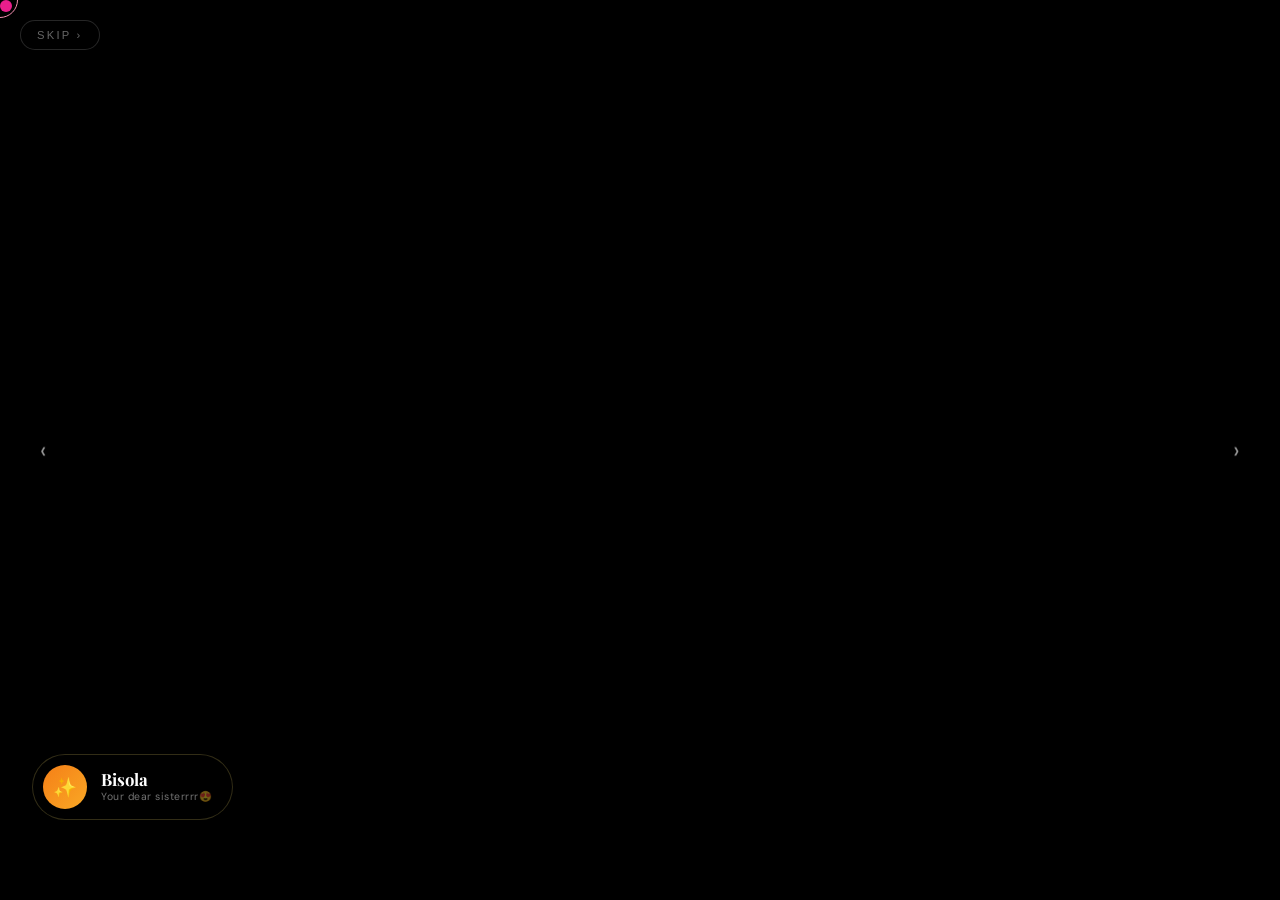
==== bisola.html @ d2bc0595 "moment of truth" ====
<!doctype html>
<html lang="en">
  <head>
    <meta charset="UTF-8" />
    <meta name="viewport" content="width=device-width, initial-scale=1.0" />
    <title>Happy Birthday, Yinka 🎀</title>
    <link href="https://fonts.googleapis.com/css2?family=Playfair+Display:ital,wght@0,400;0,700;1,400;1,700&family=Cormorant+Garamond:ital,wght@0,300;0,400;1,300;1,400&family=DM+Sans:wght@300;400;500&display=swap" rel="stylesheet" />
    <link rel="stylesheet" href="styles.css" />
  </head>
  <body>
    <div class="cursor" id="cursor"></div>
    <div class="cursor-ring" id="cursorRing"></div>
    <!-- <audio id="bgMusic" loop preload="auto">
      <source src="counting-my-blessings.mp3" type="audio/mpeg" />
    </audio>
    <button class="music-btn" id="musicBtn" onclick="toggleMusic()" title="Toggle music">🔇</button> -->

    <div class="active" id="screen-bisola">
      <div class="slideshow-container">
        <button class="slideshow-skip" onclick="triggerReveal()">Skip ›</button>
        <div class="slide active-slide">
          <div class="yt-cover" style="position:absolute;inset:0;width:100%;height:100%;overflow:hidden;">
            <div id="bisolaVideo" class="yt-player" data-video-id="1GRoT4CtKIA"
              style="position:absolute;inset:0;width:100%;height:100%;z-index:1;"></div>
          </div>
          <div class="slide-overlay"></div>
          
          <div class="slide-caption" style="bottom: 80px; text-align: left; padding: 0 32px">
            <div style="display:inline-flex;align-items:center;gap:14px;background:rgba(0,0,0,0.5);backdrop-filter:blur(16px);border:1px solid rgba(197,179,88,0.25);border-radius:100px;padding:10px 20px 10px 10px;">
              <div style="width:44px;height:44px;border-radius:50%;background:linear-gradient(135deg,#f57f17,#f9a825);display:flex;align-items:center;justify-content:center;font-size:1.2rem;flex-shrink:0;">✨</div>
              <div>
                <p style="font-family:'Playfair Display',serif;font-size:1.05rem;color:white;font-weight:700;line-height:1;">Bisola</p>
                <p style="font-size:0.65rem;color:rgba(255,255,255,0.45);margin-top:3px;letter-spacing:0.05em;">Your dear sisterrrr😍</p>
              </div>
            </div>
          </div>
          <button class="slideshow-nav-button prev" onclick="window.location.href='tommy.html'" style="z-index:5;">‹</button>
          <button class="slideshow-nav-button next" onclick="triggerReveal()" style="z-index:5;">›</button>
          <div class="reveal-overlay" id="reveal-overlay">
            <div class="reveal-inner" id="reveal-inner">
              <div style="font-size:3.5rem;margin-bottom:20px;animation:heartbeat 1.5s ease-in-out infinite;">🎀</div>
              <p style="font-family:'Cormorant Garamond',serif;font-style:italic;font-size:clamp(1rem,3vw,1.3rem);color:rgba(255,255,255,0.55);margin-bottom:32px;line-height:1.7;">
                She says her face is not fine oo, she wan go do make up before she record video😭 She was the "icing on the cake" I was talking about yesterday😂.
              </p>
              <div class="reveal-btn-row">
                <button class="reveal-next-btn" onclick="window.location.href='sammy.html'"
                  style="background:linear-gradient(135deg,#c2185b,#ad1457);box-shadow:0 0 60px rgba(0,0,0,0.4);">
                  Next → Sammy
                </button>
              </div>
            </div>
          </div>
        </div>
      </div>
    </div>

    <script>
      function goToScreen(screenId) {
        const map = {'screen-0':'index.html','screen-prologue':'prologue.html','screen-2021':'2021.html','screen-2022':'2022.html','screen-2023':'2023.html','screen-2024':'2024.html','screen-2025':'2025.html','screen-who':'who.html','screen-slideshow':'slideshow.html','screen-fame':'fame.html','screen-tommy':'tommy.html','screen-bisola':'bisola.html','screen-messages':'sammy.html','screen-letter':'letter.html','screen-end':'end.html'};
        if (map[screenId]) window.location.href = map[screenId];
      }
      const audio = document.getElementById('bgMusic');
      const musicBtn = document.getElementById('musicBtn');
      let musicPlaying = false, userMutedMusic = false;
      function setupGain() {
        if (window._audioCtx || !audio) return;
        try {
          window._audioCtx = new (window.AudioContext || window.webkitAudioContext)();
          const src = window._audioCtx.createMediaElementSource(audio);
          window._gainNode = window._audioCtx.createGain();
          window._gainNode.gain.value = 0.07;
          src.connect(window._gainNode); window._gainNode.connect(window._audioCtx.destination);
        } catch(e) {}
      }
      function startMusic() {
        if (userMutedMusic || musicPlaying || !audio) return;
        setupGain();
        if (window._audioCtx && window._audioCtx.state === 'suspended') window._audioCtx.resume();
        audio.volume = 1;
        audio.play().then(() => {
          musicPlaying = true;
          if (window._gainNode) window._gainNode.gain.value = 0.07;
          if (musicBtn) { musicBtn.textContent = '🎵'; musicBtn.classList.add('playing'); }
        }).catch(() => {});
      }
      function toggleMusic() {
        if (musicPlaying) {
          audio.pause(); musicPlaying = false; userMutedMusic = true;
          if (musicBtn) { musicBtn.textContent = '🔇'; musicBtn.classList.remove('playing'); }
        } else { userMutedMusic = false; startMusic(); }
      }
      document.addEventListener('click',      () => { if (!userMutedMusic) startMusic(); });
      document.addEventListener('touchstart', () => { if (!userMutedMusic) startMusic(); }, { passive: true });
      const cursor = document.getElementById('cursor');
      const ring = document.getElementById('cursorRing');
      if (cursor && ring) {
        let mx=0,my=0,rx=0,ry=0;
        document.addEventListener('mousemove', e => { mx=e.clientX; my=e.clientY; cursor.style.left=mx-6+'px'; cursor.style.top=my-6+'px'; });
        (function loop(){ rx+=(mx-rx-18)*0.12; ry+=(my-ry-18)*0.12; ring.style.left=rx+'px'; ring.style.top=ry+'px'; requestAnimationFrame(loop); })();
      }
      function createPetal() {
        const p = document.createElement('div'); p.className = 'petal';
        p.style.left = Math.random()*100+'vw';
        const dur=6+Math.random()*8, delay=Math.random()*5;
        p.style.animation = `petalFall ${dur}s ${delay}s linear infinite`;
        document.body.appendChild(p); setTimeout(() => p.remove(), (dur+delay)*1000+1000);
      }
      setInterval(createPetal, 2000);

      const ytPlayers = {};

      function onYouTubeIframeAPIReady() {
        if (!document.getElementById('bisolaVideo')) return;
        ytPlayers['bisolaVideo'] = new YT.Player('bisolaVideo', {
          videoId: '1GRoT4CtKIA',
          playerVars: {
            autoplay: 1, mute: 1, controls: 0, disablekb: 1, fs: 0,
            iv_load_policy: 3, modestbranding: 1, playsinline: 1, rel: 0,
            showinfo: 0, enablejsapi: 1,
            origin: (window.location.origin && window.location.origin !== 'null')
              ? window.location.origin : 'https://www.youtube.com',
          },
          events: {
            onReady: (e) => {
              const iframe = e.target.getIframe();
              if (iframe) iframe.style.cssText = 'position:absolute;top:0;left:0;width:100%;height:100%;border:none;transform:scale(1.01);transform-origin:center center;';
              try { e.target.playVideo(); } catch(ex) {}
            },
            onStateChange: (e) => {
              if (e.data === YT.PlayerState.PLAYING) {
                try { e.target.unMute(); e.target.setVolume(100); } catch(ex) {}
                if (audio && !audio.paused) { audio.pause(); musicPlaying = false; }
              }
              if (e.data === YT.PlayerState.ENDED) {
                triggerReveal();
                if (!userMutedMusic) startMusic();
              }
            },
          },
        });
      }

      function triggerReveal() {
        const overlay = document.getElementById('reveal-overlay');
        const inner   = document.getElementById('reveal-inner');
        if (overlay) overlay.classList.add('visible');
        setTimeout(() => { if (inner) inner.classList.add('visible'); }, 50);
      }
    </script>
    <script src="https://www.youtube.com/iframe_api"></script>
  </body>
</html>
---- styles.css ----
*,
      *::before,
      *::after {
        margin: 0;
        padding: 0;
        box-sizing: border-box;
      }
      :root {
        --pink-deep: #c2185b;
        --pink-mid: #e91e8c;
        --pink-soft: #f48fb1;
        --pink-blush: #fce4ec;
        --pink-pale: #fff0f5;
        --gold: #d4a853;
        --cream: #fffaf7;
        --dark: #1a0a10;
        --text: #3d1a2a;
      }
      html {
        scroll-behavior: smooth;
      }
      body {
        font-family: "DM Sans", sans-serif;
        background: var(--dark);
        color: var(--cream);
        overflow-x: hidden;
        cursor: none;
      }

      .cursor {
        position: fixed;
        width: 12px;
        height: 12px;
        background: var(--pink-mid);
        border-radius: 50%;
        pointer-events: none;
        z-index: 9999;
        transition: transform 0.1s ease;
        mix-blend-mode: screen;
      }
      .cursor-ring {
        position: fixed;
        width: 36px;
        height: 36px;
        border: 1.5px solid var(--pink-soft);
        border-radius: 50%;
        pointer-events: none;
        z-index: 9998;
        transition: all 0.15s ease;
      }

      .petal {
        position: fixed;
        pointer-events: none;
        z-index: 1;
        opacity: 0;
        animation: petalFall linear infinite;
      }
      .petal::before {
        content: "🌸";
        font-size: 1.2rem;
      }
      @keyframes petalFall {
        0% {
          transform: translateY(-50px) rotate(0deg);
          opacity: 0.7;
        }
        100% {
          transform: translateY(110vh) rotate(360deg);
          opacity: 0;
        }
      }

      .screen {
        min-height: 100vh;
        
        flex-direction: column;
        align-items: center;
        justify-content: center;
        position: relative;
        padding: 40px 24px;
        opacity: 0;
        transition: opacity 0.8s ease;
      }
      .screen.active {
        display: flex;
        opacity: 1;
      }
      .screen.fade-in {
        animation: fadeIn 1.2s ease forwards;
      }
      @keyframes fadeIn {
        from {
          opacity: 0;
          transform: translateY(30px);
        }
        to {
          opacity: 1;
          transform: translateY(0);
        }
      }

      #screen-0 {
        background: radial-gradient(
          ellipse at center,
          #2d0a1a 0%,
          #0d0208 100%
        );
        text-align: center;
      }
      #screen-0::before {
        content: "";
        position: absolute;
        inset: 0;
        background:
          radial-gradient(
            circle at 20% 50%,
            rgba(194, 24, 91, 0.15) 0%,
            transparent 60%
          ),
          radial-gradient(
            circle at 80% 20%,
            rgba(233, 30, 140, 0.1) 0%,
            transparent 50%
          );
      }

      .opening-eyebrow {
        font-family: "DM Sans", sans-serif;
        font-size: 0.75rem;
        letter-spacing: 0.4em;
        text-transform: uppercase;
        color: var(--pink-soft);
        margin-bottom: 32px;
        opacity: 0;
        animation: fadeIn 1s ease 0.5s forwards;
      }
      .opening-title {
        font-family: "Playfair Display", serif;
        font-size: clamp(3rem, 12vw, 7rem);
        line-height: 0.9;
        color: white;
        margin-bottom: 8px;
        opacity: 0;
        animation: fadeIn 1s ease 0.8s forwards;
      }
      .opening-title em {
        font-style: italic;
        color: var(--pink-soft);
        display: block;
      }
      .opening-sub {
        font-family: "Cormorant Garamond", serif;
        font-size: clamp(1rem, 3vw, 1.3rem);
        font-style: italic;
        color: rgba(255, 255, 255, 0.5);
        margin-top: 24px;
        margin-bottom: 56px;
        opacity: 0;
        animation: fadeIn 1s ease 1.2s forwards;
      }

      .video-wrapper {
        position: relative;
        width: min(380px, 90vw);
        aspect-ratio: 9/16;
        border-radius: 20px;
        overflow: hidden;
        border: 2px solid rgba(244, 143, 177, 0.3);
        box-shadow:
          0 0 80px rgba(194, 24, 91, 0.4),
          0 0 0 1px rgba(255, 255, 255, 0.05);
        margin-bottom: 48px;
        opacity: 0;
        animation: fadeIn 1s ease 1.5s forwards;
        background: #1a0010;
      }
      video {
        width: 100%;
        height: 100%;
        object-fit: cover;
        display: block;
      }

      .btn {
        display: inline-flex;
        align-items: center;
        gap: 10px;
        padding: 16px 36px;
        border: none;
        border-radius: 100px;
        font-family: "DM Sans", sans-serif;
        font-size: 0.9rem;
        font-weight: 500;
        letter-spacing: 0.05em;
        cursor: none;
        transition: all 0.3s ease;
      }
      .btn-primary {
        background: linear-gradient(135deg, var(--pink-deep), var(--pink-mid));
        color: white;
        box-shadow: 0 8px 32px rgba(194, 24, 91, 0.4);
      }
      .btn-primary:hover {
        transform: translateY(-2px);
        box-shadow: 0 16px 48px rgba(194, 24, 91, 0.6);
      }
      .btn-ghost {
        background: transparent;
        color: var(--pink-soft);
        border: 1.5px solid rgba(244, 143, 177, 0.4);
      }
      .btn-ghost:hover {
        background: rgba(244, 143, 177, 0.1);
        border-color: var(--pink-soft);
      }

      .chapter-screen {
        background: #ffffff;
        color: var(--text);
        min-height: 100vh;
        padding: 0;
        display: flex;
        flex-direction: column;
      }
      .chapter-screen.active {
        display: flex;
      }
      .chapter-header {
        padding: 60px 40px 40px;
        position: relative;
      }
      .chapter-year {
        font-family: "Playfair Display", serif;
        font-size: clamp(5rem, 20vw, 12rem);
        font-weight: 700;
        line-height: 1;
        color: var(--pink-blush);
        position: absolute;
        top: 20px;
        right: -10px;
        z-index: 0;
        user-select: none;
      }
      .chapter-label {
        font-size: 0.7rem;
        letter-spacing: 0.4em;
        text-transform: uppercase;
        color: var(--pink-mid);
        margin-bottom: 12px;
        position: relative;
        z-index: 1;
      }
      .chapter-title {
        font-family: "Playfair Display", serif;
        font-size: clamp(1.8rem, 5vw, 2.8rem);
        line-height: 1.2;
        color: var(--dark);
        position: relative;
        z-index: 1;
        max-width: 500px;
      }
      .chapter-title em {
        color: var(--pink-deep);
        font-style: italic;
      }
      .chapter-body {
        padding: 0 40px 40px;
        flex: 1;
        display: flex;
        flex-direction: column;
        gap: 32px;
        max-width: 700px;
        width: 100%;
        margin: 0 auto;
      }

      .memory-card {
        background: white;
        border-radius: 16px;
        padding: 28px;
        box-shadow: 0 4px 24px rgba(194, 24, 91, 0.08);
        border: 1px solid rgba(194, 24, 91, 0.08);
        position: relative;
        overflow: hidden;
        opacity: 0;
        transform: translateY(20px);
        transition: all 0.6s ease;
      }
      .memory-card.revealed {
        opacity: 1;
        transform: translateY(0);
      }
      .memory-card::before {
        content: "";
        position: absolute;
        left: 0;
        top: 0;
        bottom: 0;
        width: 3px;
        background: linear-gradient(
          to bottom,
          var(--pink-mid),
          var(--pink-soft)
        );
      }
      .memory-card.locked {
        cursor: none;
        filter: blur(2px);
        user-select: none;
      }
      .memory-card.locked::after {
        content: "🔒 Tap to reveal this memory";
        position: absolute;
        inset: 0;
        background: rgba(255, 255, 255, 0.85);
        display: flex;
        align-items: center;
        justify-content: center;
        font-family: "DM Sans", sans-serif;
        font-size: 0.85rem;
        color: var(--pink-mid);
        letter-spacing: 0.05em;
      }
      .memory-card.unlocked {
        filter: none;
        cursor: default;
      }
      .memory-card.unlocked::after {
        display: none;
      }

      .memory-tag {
        display: inline-block;
        font-size: 0.65rem;
        letter-spacing: 0.2em;
        text-transform: uppercase;
        color: var(--pink-mid);
        margin-bottom: 10px;
        font-weight: 500;
      }
      .memory-text {
        font-family: "Cormorant Garamond", serif;
        font-size: 1.15rem;
        line-height: 1.8;
        color: var(--text);
      }
      .memory-text strong {
        color: var(--pink-deep);
        font-weight: 600;
      }

      .sammy-voice {
        font-family: "Cormorant Garamond", serif;
        font-style: italic;
        font-size: 1.05rem;
        line-height: 1.9;
        color: #5a2a3a;
        background: var(--pink-blush);
        border-radius: 12px;
        padding: 20px 24px;
        position: relative;
      }
      .sammy-voice::before {
        content: '"';
        font-size: 4rem;
        color: var(--pink-soft);
        line-height: 0;
        position: absolute;
        top: 30px;
        left: 12px;
        font-family: "Playfair Display", serif;
      }
      .sammy-voice p {
        padding-left: 20px;
      }

      .photo-slot {
        border-radius: 16px;
        overflow: hidden;
        aspect-ratio: 4/3;
        position: relative;
        background: linear-gradient(135deg, var(--pink-blush), #ffe0ec);
        display: flex;
        align-items: center;
        justify-content: center;
        flex-direction: column;
        gap: 8px;
        border: 2px dashed rgba(194, 24, 91, 0.2);
      }
      .photo-slot img {
        width: 100%;
        height: 100%;
        object-fit: cover;
        border-radius: 14px;
      }
      .photo-caption {
        font-family: "Cormorant Garamond", serif;
        font-style: italic;
        font-size: 0.9rem;
        color: rgba(100, 30, 60, 0.6);
        text-align: center;
        margin-top: 8px;
      }
      .chapter-nav {
        padding: 40px;
        display: flex;
        gap: 16px;
        flex-wrap: wrap;
        border-top: 1px solid rgba(194, 24, 91, 0.1);
        max-width: 700px;
        width: 100%;
        margin: 0 auto;
      }

      #screen-prologue {
        background: linear-gradient(
          135deg,
          #0d0208 0%,
          #1a0510 50%,
          #0d020e 100%
        );
        text-align: center;
      }
      .prologue-content {
        max-width: 600px;
        padding: 60px 32px;
        opacity: 0;
        animation: fadeIn 1s ease 0.3s forwards;
      }
      .prologue-text {
        font-family: "Playfair Display", serif;
        font-size: clamp(1.5rem, 4vw, 2.2rem);
        line-height: 1.5;
        color: white;
        margin-bottom: 24px;
      }
      .prologue-text em {
        color: var(--pink-soft);
        font-style: italic;
      }
      .prologue-sub {
        font-family: "Cormorant Garamond", serif;
        font-style: italic;
        font-size: 1.1rem;
        color: rgba(255, 255, 255, 0.5);
        line-height: 1.8;
        margin-bottom: 48px;
      }

      #screen-letter {
        background: var(--cream);
        color: var(--text);
        padding: 60px 24px;
      }
      .letter-paper {
        max-width: 600px;
        width: 100%;
        background: white;
        border-radius: 4px;
        padding: clamp(32px, 8vw, 64px);
        box-shadow:
          0 32px 80px rgba(194, 24, 91, 0.15),
          0 4px 16px rgba(0, 0, 0, 0.05);
        position: relative;
        opacity: 0;
        animation: fadeIn 1s ease 0.5s forwards;
      }
      .letter-paper::before {
        content: "";
        position: absolute;
        top: 0;
        left: 50%;
        transform: translateX(-50%);
        width: 60px;
        height: 4px;
        background: linear-gradient(
          to right,
          var(--pink-mid),
          var(--pink-soft)
        );
        border-radius: 0 0 4px 4px;
      }
      .letter-date {
        font-family: "Cormorant Garamond", serif;
        font-style: italic;
        font-size: 0.9rem;
        color: rgba(100, 30, 60, 0.5);
        margin-bottom: 32px;
      }
      .letter-greeting {
        font-family: "Playfair Display", serif;
        font-size: 1.8rem;
        color: var(--pink-deep);
        margin-bottom: 28px;
      }
      .letter-body {
        font-family: "Cormorant Garamond", serif;
        font-size: 1.15rem;
        line-height: 2;
        color: var(--text);
      }
      .letter-body p {
        margin-bottom: 20px;
      }
      .letter-sign {
        margin-top: 40px;
        font-family: "Playfair Display", serif;
        font-style: italic;
        font-size: 1.4rem;
        color: var(--pink-deep);
      }

      #screen-end {
        background: radial-gradient(
          ellipse at center,
          #3d0a20 0%,
          #0d0208 100%
        );
        text-align: center;
        overflow: hidden;
      }
      .confetti {
        position: fixed;
        pointer-events: none;
        z-index: 10;
      }
      .end-content {
        position: relative;
        z-index: 2;
        opacity: 0;
        animation: fadeIn 1.2s ease 0.5s forwards;
      }
      .end-big {
        font-family: "Playfair Display", serif;
        font-size: clamp(2.5rem, 10vw, 6rem);
        line-height: 1;
        color: white;
        margin-bottom: 16px;
      }
      .end-big em {
        color: var(--pink-soft);
        font-style: italic;
        display: block;
      }
      .end-sub {
        font-family: "Cormorant Garamond", serif;
        font-style: italic;
        font-size: 1.3rem;
        color: rgba(255, 255, 255, 0.6);
        margin-bottom: 48px;
        max-width: 400px;
      }
      .hearts-row {
        font-size: 2rem;
        letter-spacing: 0.3em;
        margin-bottom: 48px;
      }

      .progress-bar {
        position: fixed;
        bottom: 24px;
        left: 50%;
        transform: translateX(-50%);
        display: flex;
        gap: 8px;
        z-index: 100;
        background: rgba(0, 0, 0, 0.3);
        backdrop-filter: blur(10px);
        padding: 8px 16px;
        border-radius: 100px;
        border: 1px solid rgba(255, 255, 255, 0.1);
      }
      .dot {
        width: 6px;
        height: 6px;
        border-radius: 50%;
        background: rgba(255, 255, 255, 0.3);
        transition: all 0.3s ease;
      }
      .dot.active {
        background: var(--pink-mid);
        transform: scale(1.4);
      }
      .dot.done {
        background: var(--pink-soft);
      }

      @keyframes sparkle {
        0%,
        100% {
          transform: scale(1) rotate(0deg);
        }
        50% {
          transform: scale(1.2) rotate(15deg);
        }
      }
      .heartbeat {
        animation: heartbeat 1.5s ease-in-out infinite;
      }
      @keyframes heartbeat {
        0%,
        100% {
          transform: scale(1);
        }
        14% {
          transform: scale(1.3);
        }
        28% {
          transform: scale(1);
        }
        42% {
          transform: scale(1.3);
        }
        70% {
          transform: scale(1);
        }
      }

      @media (max-width: 480px) {
        .chapter-header {
          padding: 40px 24px 24px;
        }
        .chapter-body {
          padding: 0 24px 32px;
        }
        .chapter-nav {
          padding: 24px;
        }
        .letter-paper {
          padding: 32px 24px;
        }
      }

      .divider {
        display: flex;
        align-items: center;
        gap: 16px;
        margin: 8px 0;
      }
      .divider-line {
        flex: 1;
        height: 1px;
        background: linear-gradient(
          to right,
          transparent,
          rgba(194, 24, 91, 0.2),
          transparent
        );
      }
      .divider-icon {
        font-size: 0.9rem;
        color: var(--pink-soft);
      }
      .stat-row {
        display: grid;
        grid-template-columns: repeat(3, 1fr);
        gap: 16px;
        margin: 8px 0;
      }
      .stat-card {
        background: var(--pink-pale);
        border-radius: 12px;
        padding: 20px 16px;
        text-align: center;
        border: 1px solid rgba(194, 24, 91, 0.1);
      }
      .stat-number {
        font-family: "Playfair Display", serif;
        font-size: 2rem;
        color: var(--pink-deep);
        display: block;
      }
      .stat-label {
        font-size: 0.65rem;
        letter-spacing: 0.15em;
        text-transform: uppercase;
        color: rgba(100, 30, 60, 0.5);
        margin-top: 4px;
        display: block;
      }

      /* MUSIC */
      .music-btn {
        position: fixed;
        top: 20px;
        right: 20px;
        z-index: 1000;
        width: 44px;
        height: 44px;
        border-radius: 50%;
        background: rgba(233, 30, 140, 0.15);
        border: 1.5px solid rgba(244, 143, 177, 0.4);
        backdrop-filter: blur(12px);
        display: flex;
        align-items: center;
        justify-content: center;
        font-size: 1.1rem;
        cursor: none;
        transition: all 0.3s ease;
        color: var(--pink-soft);
      }
      .music-btn:hover {
        background: rgba(233, 30, 140, 0.3);
        border-color: var(--pink-soft);
        transform: scale(1.1);
      }
      .music-btn.playing {
        animation: musicPulse 2s ease-in-out infinite;
      }
      @keyframes musicPulse {
        0%,
        100% {
          box-shadow: 0 0 0 0 rgba(233, 30, 140, 0.4);
        }
        50% {
          box-shadow: 0 0 0 10px rgba(233, 30, 140, 0);
        }
      }

      /* SLIDESHOW */
      #screen-slideshow {
        background: #000;
        padding: 0;
        overflow: hidden;
      }
      .slideshow-container {
        position: relative;
        width: 100%;
        height: 100vh;
        overflow: hidden;
      }
      .slide {
        position: absolute;
        inset: 0;
        display: flex;
        align-items: center;
        justify-content: center;
        opacity: 0;
        transition: opacity 1.2s ease;
        background: #000;
      }
      .slide.active-slide {
        opacity: 1;
        z-index: 2;
      }
      .slide.exit-slide {
        opacity: 0;
        z-index: 1;
      }
      .slide-media {
        position: absolute;
        inset: 0;
        display: flex;
        align-items: center;
        justify-content: center;
      }
      .slide-media img,
      .slide-media video {
        width: 100%;
        height: 100%;
        object-fit: cover;
      }
      .slide-overlay {
        position: absolute;
        inset: 0;
        background: linear-gradient(
          to top,
          rgba(0, 0, 0, 0.85) 0%,
          rgba(0, 0, 0, 0.2) 50%,
          rgba(0, 0, 0, 0.1) 100%
        );
        z-index: 3;
      }
      .slide-caption {
        position: absolute;
        bottom: 80px;
        left: 0;
        right: 0;
        text-align: center;
        z-index: 4;
        padding: 0 40px;
        opacity: 0;
        transform: translateY(16px);
        transition: all 0.8s ease 0.5s;
      }
      .slide.active-slide .slide-caption {
        opacity: 1;
        transform: translateY(0);
      }
      .slide-caption-text {
        font-family: "Cormorant Garamond", serif;
        font-style: italic;
        font-size: clamp(1.2rem, 4vw, 1.8rem);
        color: white;
        line-height: 1.5;
        text-shadow: 0 2px 20px rgba(0, 0, 0, 0.8);
        margin-bottom: 8px;
      }
      .slide-caption-year {
        font-size: 0.7rem;
        letter-spacing: 0.4em;
        text-transform: uppercase;
        color: var(--pink-soft);
        text-shadow: 0 2px 10px rgba(0, 0, 0, 0.8);
      }
      .slide-progress {
        position: absolute;
        bottom: 32px;
        left: 50%;
        transform: translateX(-50%);
        display: flex;
        gap: 6px;
        z-index: 5;
      }
      .slide-dot {
        width: 24px;
        height: 3px;
        border-radius: 2px;
        background: rgba(255, 255, 255, 0.3);
        overflow: hidden;
      }
      .slide-dot.active-dot {
        background: rgba(255, 255, 255, 0.5);
      }
      .slide-dot-fill {
        height: 100%;
        background: var(--pink-mid);
        width: 0%;
        transition: width linear;
        border-radius: 2px;
      }
      .slideshow-skip {
        position: absolute;
        top: 20px;
        left: 20px;
        z-index: 10;
        font-size: 0.7rem;
        letter-spacing: 0.2em;
        text-transform: uppercase;
        color: rgba(255, 255, 255, 0.4);
        cursor: none;
        border: 1px solid rgba(255, 255, 255, 0.15);
        padding: 8px 16px;
        border-radius: 100px;
        transition: all 0.3s;
        background: rgba(0, 0, 0, 0.3);
        backdrop-filter: blur(8px);
      }
      .slideshow-skip:hover {
        color: white;
        border-color: rgba(255, 255, 255, 0.4);
      }
      .slideshow-nav-button {
        position: absolute;
        top: 50%;
        transform: translateY(-50%);
        z-index: 6;
        font-size: 1.5rem;
        color: rgba(255, 255, 255, 0.6);
        cursor: none;
        border: none;
        background: rgba(0, 0, 0, 0.3);
        backdrop-filter: blur(8px);
        padding: 16px 20px;
        border-radius: 8px;
        transition: all 0.3s;
        font-family: inherit;
      }
      .slideshow-nav-button:hover {
        color: white;
        background: rgba(0, 0, 0, 0.5);
      }
      .slideshow-nav-button.prev {
        left: 20px;
      }
      .slideshow-nav-button.next {
        right: 20px;
      }
      .slideshow-play-button {
        position: absolute;
        top: 50%;
        left: 50%;
        transform: translate(-50%, -50%);
        z-index: 7;
        width: 80px;
        height: 80px;
        border-radius: 50%;
        background: rgba(194, 24, 91, 0.8);
        border: 2px solid rgba(255, 255, 255, 0.3);
        color: white;
        font-size: 2rem;
        cursor: none;
        display: flex;
        align-items: center;
        justify-content: center;
        transition: all 0.3s;
        padding-left: 4px;
      }
      .slideshow-play-button:hover {
        background: rgba(194, 24, 91, 1);
      }

      /* MESSAGE SCREENS — unified reveal overlay */
      .reveal-overlay {
        position: absolute;
        inset: 0;
        z-index: 20;
        background: linear-gradient(to top, rgba(0,0,0,0.97) 0%, rgba(10,15,26,0.92) 60%, rgba(0,0,0,0.75) 100%);
        display: flex;
        flex-direction: column;
        align-items: center;
        justify-content: center;
        opacity: 0;
        pointer-events: none;
        transition: opacity 1.2s ease;
        text-align: center;
        padding: 40px;
      }
      .reveal-overlay.visible {
        opacity: 1;
        pointer-events: auto;
      }
      .reveal-inner {
        opacity: 0;
        transform: translateY(40px);
        transition: all 1s ease 0.4s;
      }
      .reveal-inner.visible {
        opacity: 1;
        transform: translateY(0);
      }
      .reveal-btn-row {
        display: flex;
        gap: 20px;
        justify-content: center;
        align-items: center;
        flex-wrap: wrap;
      }
      .reveal-back-btn {
        padding: 12px 28px;
        color: white;
        border: none;
        border-radius: 100px;
        font-size: 1.5rem;
        cursor: none;
        transition: transform 0.3s ease;
      }
      .reveal-back-btn:hover {
        transform: scale(1.1);
      }
      .reveal-next-btn {
        display: inline-flex;
        align-items: center;
        gap: 12px;
        padding: 20px 44px;
        color: white;
        border: none;
        border-radius: 100px;
        font-family: "Playfair Display", serif;
        font-size: clamp(1rem, 3vw, 1.3rem);
        font-style: italic;
        cursor: none;
        animation: musicPulse 2s ease-in-out infinite;
        transition: transform 0.3s ease;
      }
      .reveal-next-btn:hover {
        transform: scale(1.06);
      }

      /* YOUTUBE EMBED — clean fullscreen, no UI */
      .yt-player iframe,
      .yt-player {
        width: 100% !important;
        height: 100% !important;
        pointer-events: none; /* blocks YouTube logo click */
      }
      /* VIDEO LOADING SPINNER */
      .vid-spinner {
        position: absolute;
        inset: 0;
        z-index: 15;
        display: flex;
        align-items: center;
        justify-content: center;
        background: rgba(10, 3, 7, 0.65);
        transition: opacity 0.4s ease;
      }
      .vid-spinner.hidden {
        opacity: 0;
        pointer-events: none;
      }
      .spin-ring {
        width: 44px;
        height: 44px;
        border-radius: 50%;
        border: 2.5px solid rgba(233, 30, 140, 0.2);
        border-top-color: #e91e8c;
        animation: spin 0.85s linear infinite;
      }
      @keyframes spin {
        to {
          transform: rotate(360deg);
        }
      }

      /* ── YOUTUBE EMBEDS ── */
      /* Container divs fill their parent exactly */
      .yt-slide,
      .yt-opening,
      .yt-inline,
      .yt-player {
        position: absolute;
        top: 0;
        left: 0;
        width: 100%;
        height: 100%;
      }
      /* The iframe YT injects must also fill the container */
      .yt-slide iframe,
      .yt-opening iframe,
      .yt-inline iframe,
      .yt-player iframe {
        position: absolute;
        top: 0;
        left: 0;
        width: 100% !important;
        height: 100% !important;
        border: none !important;
        /* Hide YouTube UI: shift iframe so YT chrome is off-screen.
           YT Shorts embed is 9:16; we scale it up and center it
           so the video fills the frame and all chrome is clipped. */
        transform: scale(1.04);
      }
      /* Clip anything that bleeds outside the container */
      .video-wrapper,
      .slide-media,
      .photo-slot {
        overflow: hidden;
      }
      /* Block clicks on YT logo / info cards */
      .yt-slide::after,
      .yt-opening::after,
      .yt-inline::after,
      .yt-player::after {
        content: "";
        position: absolute;
        inset: 0;
        z-index: 2;
        pointer-events: none; /* transparent overlay — blocks touch on YT UI */
      }
    
      .yt-cover { position: absolute; inset: 0; overflow: hidden; }
      .yt-cover::after {
        content: ""; position: absolute; inset: 0; z-index: 2;
        pointer-events: auto; background: transparent;
      }
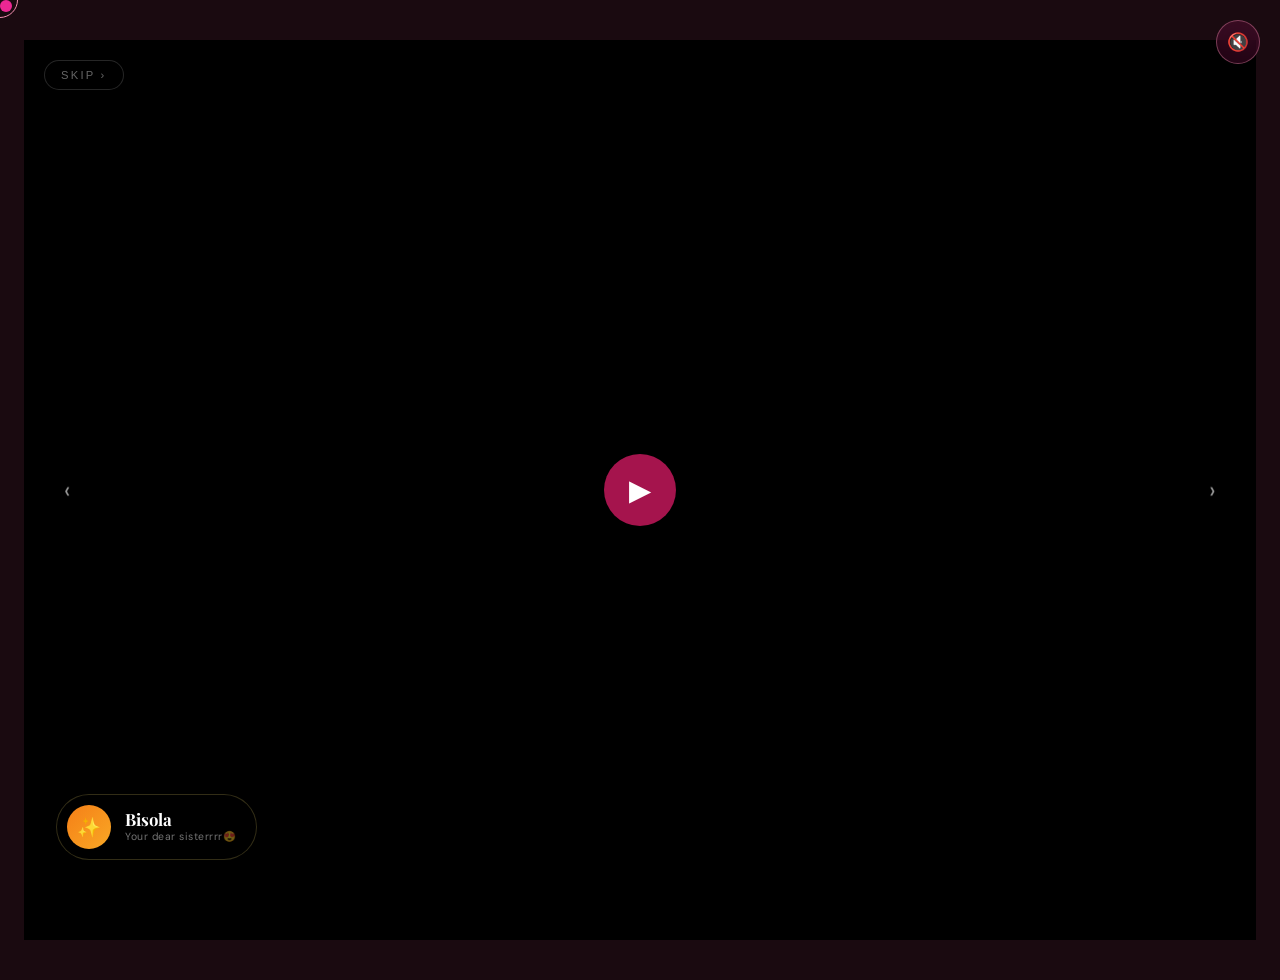
==== commit 4719591d: "again" ====
--- a/bisola.html
+++ b/bisola.html
@@ -10,16 +10,17 @@
   <body>
     <div class="cursor" id="cursor"></div>
     <div class="cursor-ring" id="cursorRing"></div>
-    <!-- <audio id="bgMusic" loop preload="auto">
+    <audio id="bgMusic" loop preload="auto">
       <source src="counting-my-blessings.mp3" type="audio/mpeg" />
     </audio>
-    <button class="music-btn" id="musicBtn" onclick="toggleMusic()" title="Toggle music">🔇</button> -->
+    <button class="music-btn" id="musicBtn" onclick="toggleMusic()" title="Toggle music">🔇</button>
 
-    <div class="active" id="screen-bisola">
+    <div class="screen active" id="screen-bisola">
       <div class="slideshow-container">
-        <button class="slideshow-skip" onclick="triggerReveal()">Skip ›</button>
+        <button class="slideshow-skip" style="z-index:20;position:absolute;" onclick="triggerReveal()">Skip ›</button>
         <div class="slide active-slide">
           <div class="yt-cover" style="position:absolute;inset:0;width:100%;height:100%;overflow:hidden;">
+            <button id="btn_bisolaVideo" onclick="togglePlay()" style="position:absolute;top:50%;left:50%;transform:translate(-50%,-50%);z-index:30;background:rgba(194,24,91,0.85);border:none;border-radius:50%;width:72px;height:72px;font-size:1.8rem;color:#fff;cursor:pointer;display:flex;align-items:center;justify-content:center;transition:opacity 0.3s;">▶</button>
             <div id="bisolaVideo" class="yt-player" data-video-id="1GRoT4CtKIA"
               style="position:absolute;inset:0;width:100%;height:100%;z-index:1;"></div>
           </div>
@@ -34,13 +35,13 @@
               </div>
             </div>
           </div>
-          <button class="slideshow-nav-button prev" onclick="window.location.href='tommy.html'" style="z-index:5;">‹</button>
-          <button class="slideshow-nav-button next" onclick="triggerReveal()" style="z-index:5;">›</button>
+          <button class="slideshow-nav-button prev" style="z-index:20;position:absolute;" onclick="window.location.href='tommy.html'">‹</button>
+          <button class="slideshow-nav-button next" style="z-index:20;position:absolute;" onclick="triggerReveal()">›</button>
           <div class="reveal-overlay" id="reveal-overlay">
             <div class="reveal-inner" id="reveal-inner">
               <div style="font-size:3.5rem;margin-bottom:20px;animation:heartbeat 1.5s ease-in-out infinite;">🎀</div>
               <p style="font-family:'Cormorant Garamond',serif;font-style:italic;font-size:clamp(1rem,3vw,1.3rem);color:rgba(255,255,255,0.55);margin-bottom:32px;line-height:1.7;">
-                She says her face is not fine oo, she wan go do make up before she record video😭 She was the "icing on the cake" I was talking about yesterday😂.
+                Bisola always shows up. Always.💕
               </p>
               <div class="reveal-btn-row">
                 <button class="reveal-next-btn" onclick="window.location.href='sammy.html'"
@@ -109,6 +110,21 @@
 
       const ytPlayers = {};
 
+      let _playing = false;
+
+      function togglePlay() {
+        const p = ytPlayers['bisolaVideo'];
+        if (!p) return;
+        const btn = document.getElementById('btn_bisolaVideo');
+        if (!_playing) {
+          try { p.unMute(); p.setVolume(100); p.playVideo(); } catch(e) {}
+        } else {
+          try { p.pauseVideo(); } catch(e) {}
+          _playing = false;
+          if (btn) btn.style.opacity = '1';
+        }
+      }
+
       function onYouTubeIframeAPIReady() {
         if (!document.getElementById('bisolaVideo')) return;
         ytPlayers['bisolaVideo'] = new YT.Player('bisolaVideo', {
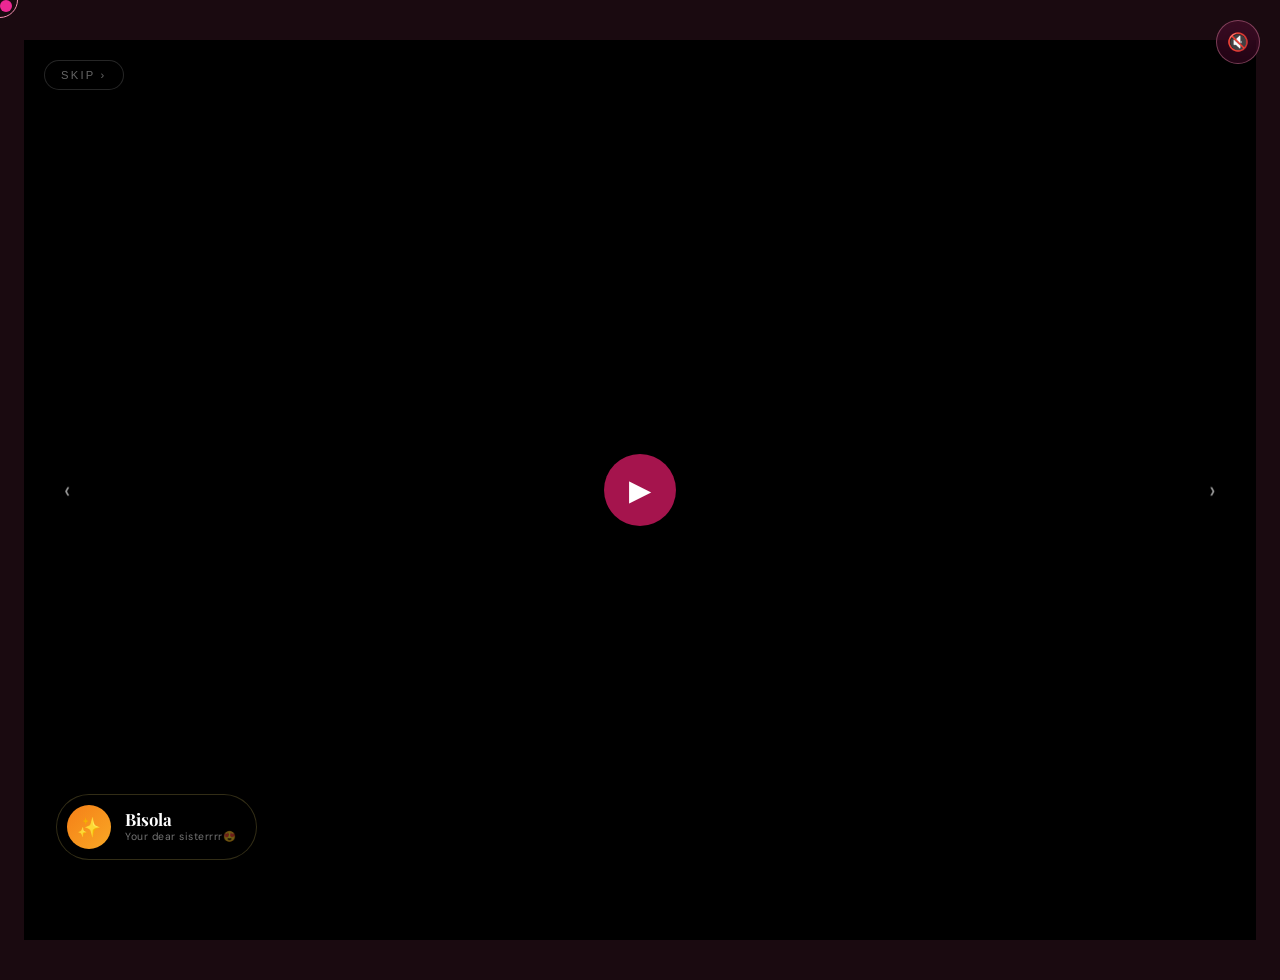
==== commit cb848b5e: "fix text" ====
--- a/bisola.html
+++ b/bisola.html
@@ -41,7 +41,7 @@
             <div class="reveal-inner" id="reveal-inner">
               <div style="font-size:3.5rem;margin-bottom:20px;animation:heartbeat 1.5s ease-in-out infinite;">🎀</div>
               <p style="font-family:'Cormorant Garamond',serif;font-style:italic;font-size:clamp(1rem,3vw,1.3rem);color:rgba(255,255,255,0.55);margin-bottom:32px;line-height:1.7;">
-                Bisola always shows up. Always.💕
+                She says her face is not fine oo, she wan go do make up before she record video😭 She was the "icing on the cake" I was talking about yesterday😂.
               </p>
               <div class="reveal-btn-row">
                 <button class="reveal-next-btn" onclick="window.location.href='sammy.html'"
--- a/styles.css
+++ b/styles.css
@@ -905,7 +905,7 @@
       .reveal-overlay {
         position: absolute;
         inset: 0;
-        z-index: 20;
+        z-index: 200;
         background: linear-gradient(to top, rgba(0,0,0,0.97) 0%, rgba(10,15,26,0.92) 60%, rgba(0,0,0,0.75) 100%);
         display: flex;
         flex-direction: column;
